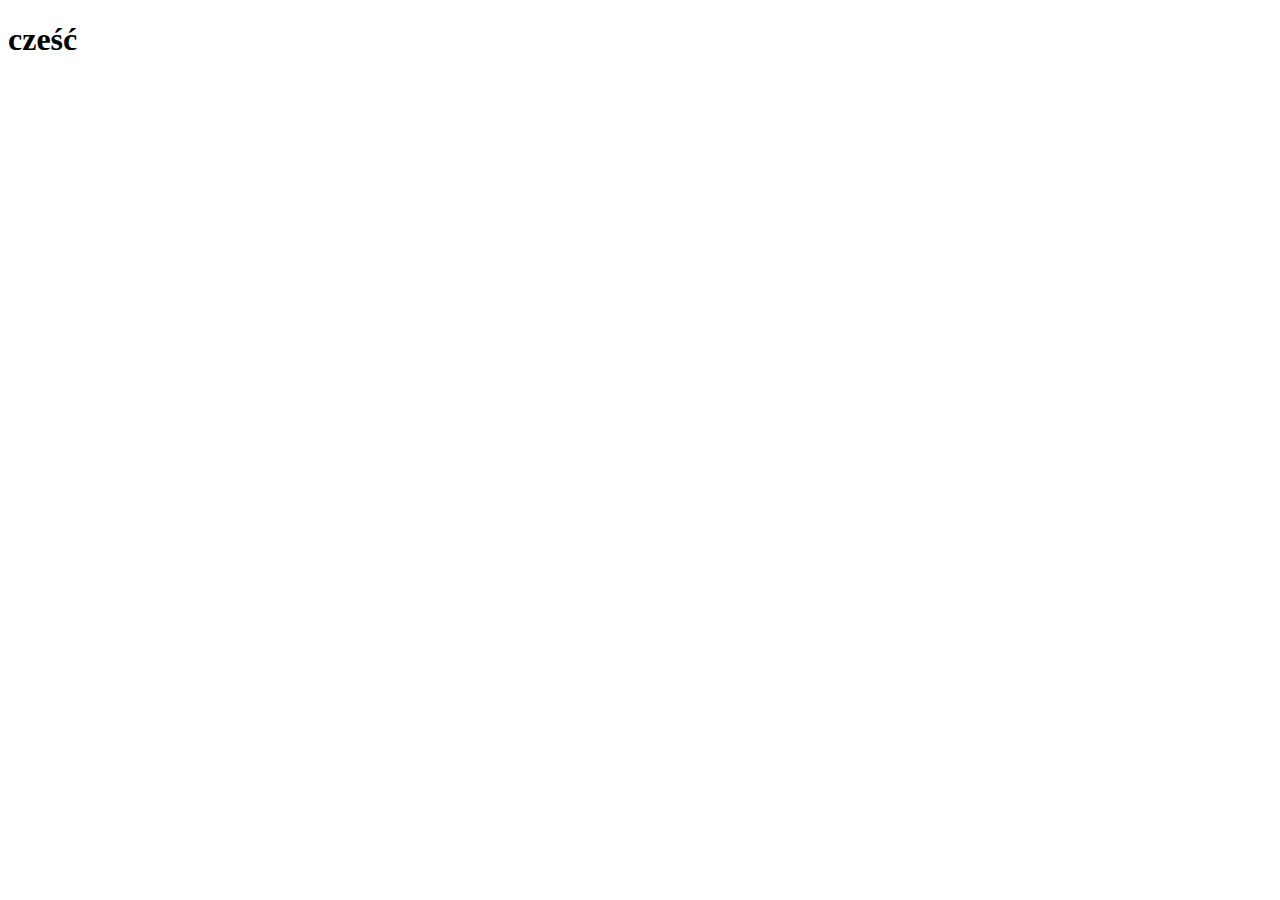
==== niewiem.html @ 64780786 "added h1" ====
<!DOCTYPE html>
<html lang="en">
<head>
    <meta charset="UTF-8">
    <meta name="viewport" content="width=`, initial-scale=1.0">
    <title>Document</title>
    <link rel="stylesheet" href="./project/niewiem.css">
</head>
<body>
    
<h1>cześć</h1>
</body>
</html>
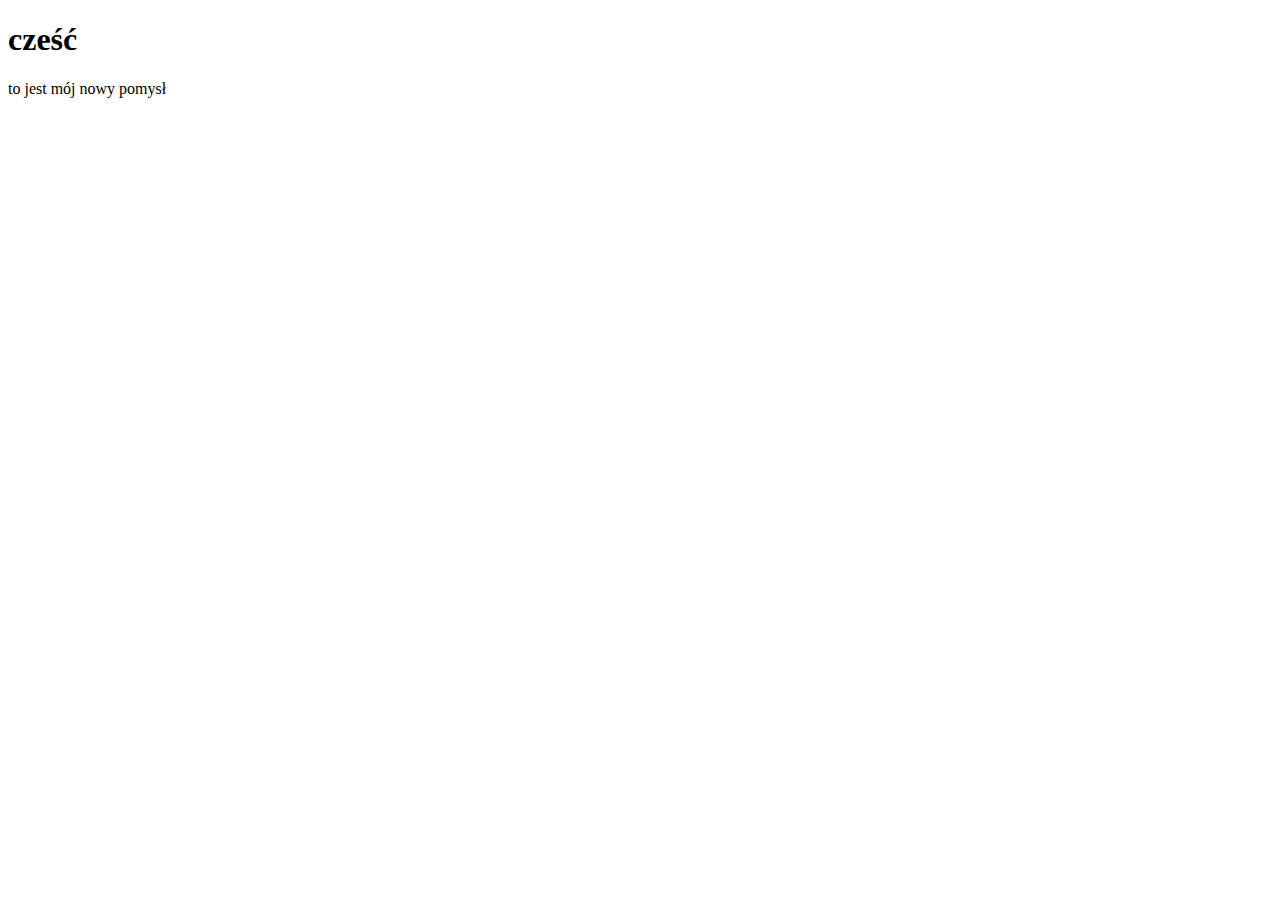
==== commit 0005ad05: "added new idea" ====
--- a/niewiem.html
+++ b/niewiem.html
@@ -9,5 +9,6 @@
 <body>
     
 <h1>cześć</h1>
+<p>to jest mój nowy pomysł</p>
 </body>
 </html>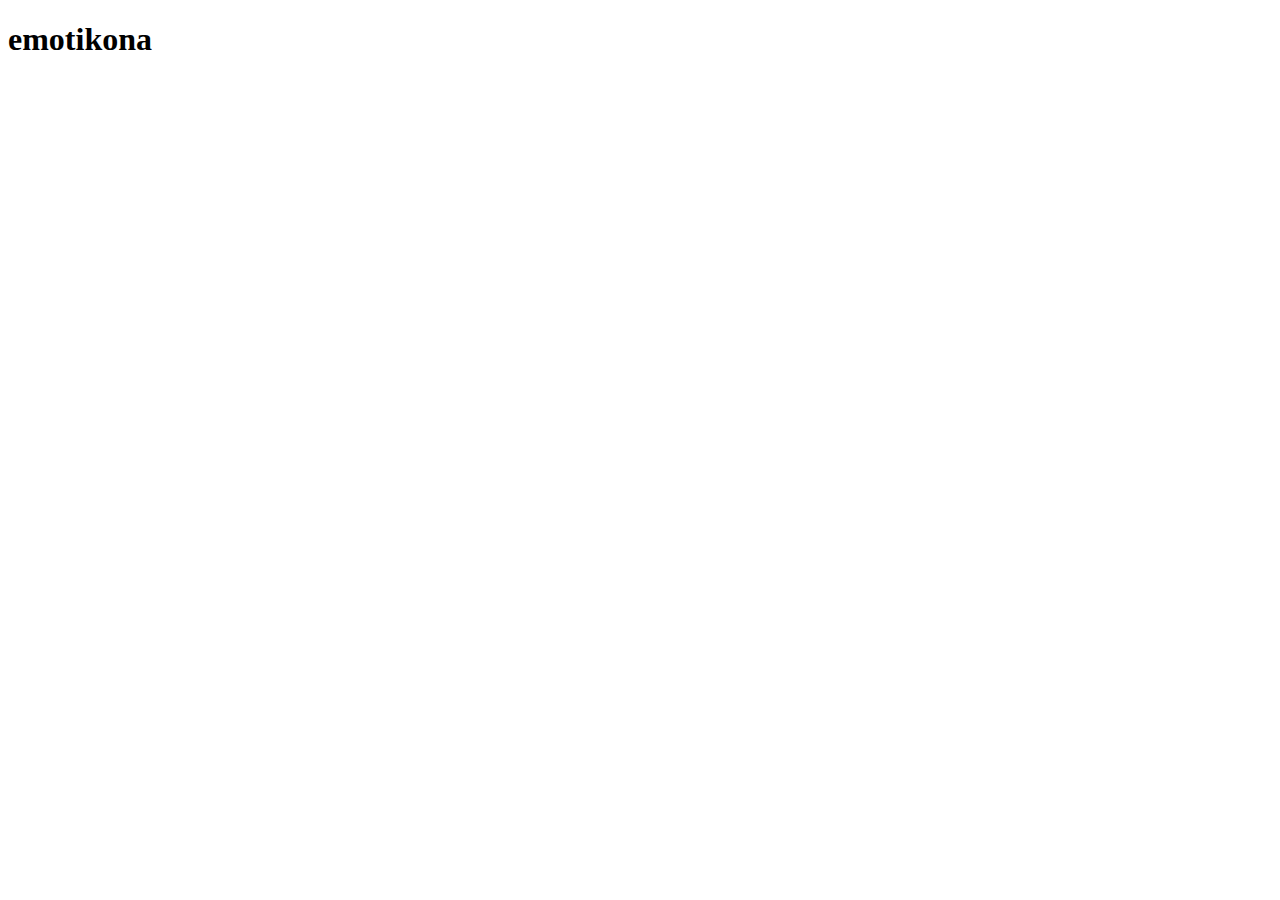
==== commit 1955bb46: "added emoticon" ====
--- a/niewiem.html
+++ b/niewiem.html
@@ -8,7 +8,6 @@
 </head>
 <body>
     
-<h1>cześć</h1>
-<p>to jest mój nowy pomysł</p>
+<h1>emotikona</h1>
 </body>
 </html>